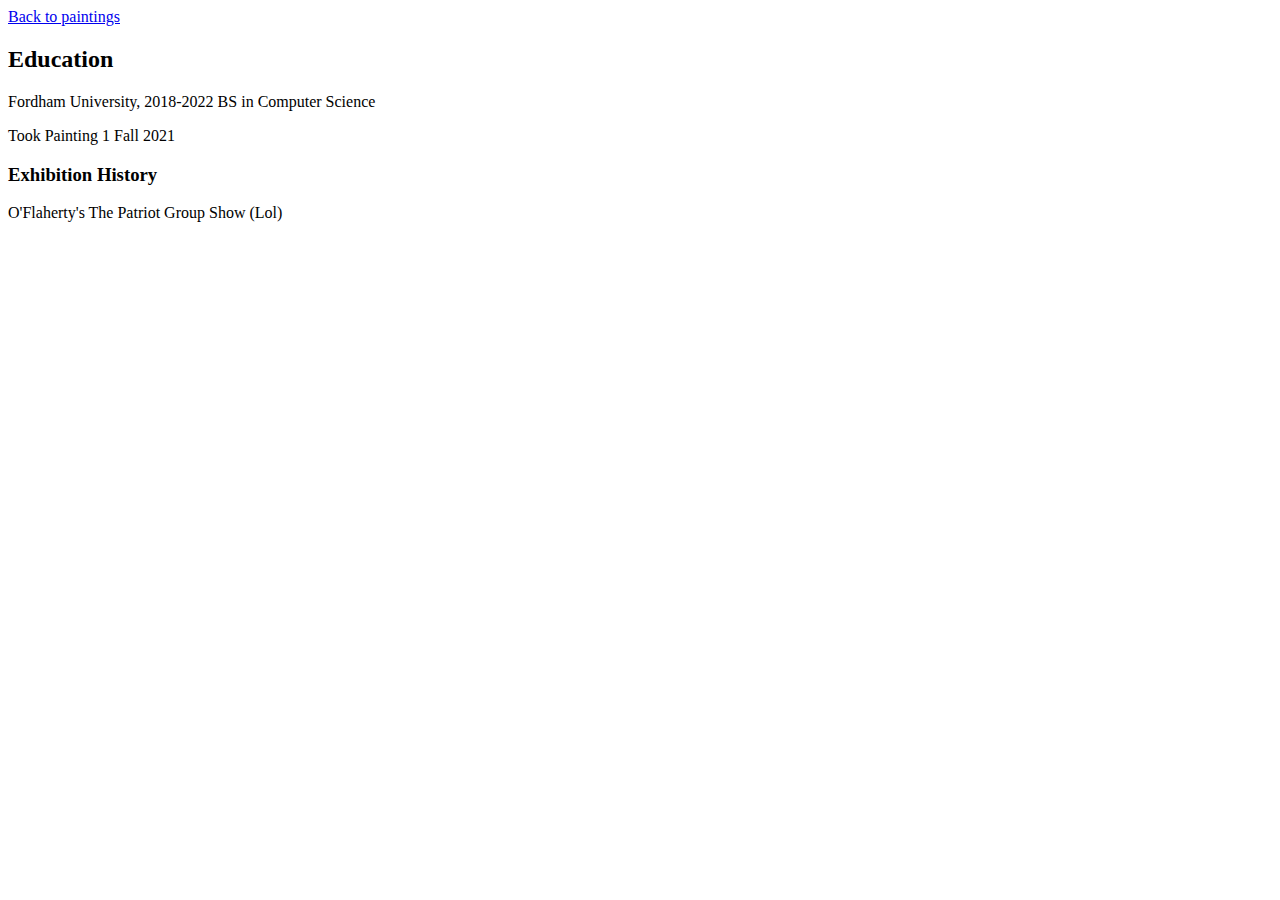
==== cv.html @ ff09a0ad "cv" ====
<!DOCTYPE html>
<html lang="en">
<head>
    <meta charset="UTF-8">
    <meta http-equiv="X-UA-Compatible" content="IE=edge">
    <meta name="viewport" content="width=device-width, initial-scale=1.0">
    <title>CV</title>
</head>
<body>
    <a href="./index.html">Back to paintings</a>
    <h2>Education</h1>
        <p>Fordham University, 2018-2022 BS in Computer Science</p>
        <p>Took Painting 1 Fall 2021</p>
    <h3>Exhibition History</h3>
        <p>O'Flaherty's The Patriot Group Show (Lol)</p>
</body>
</html>
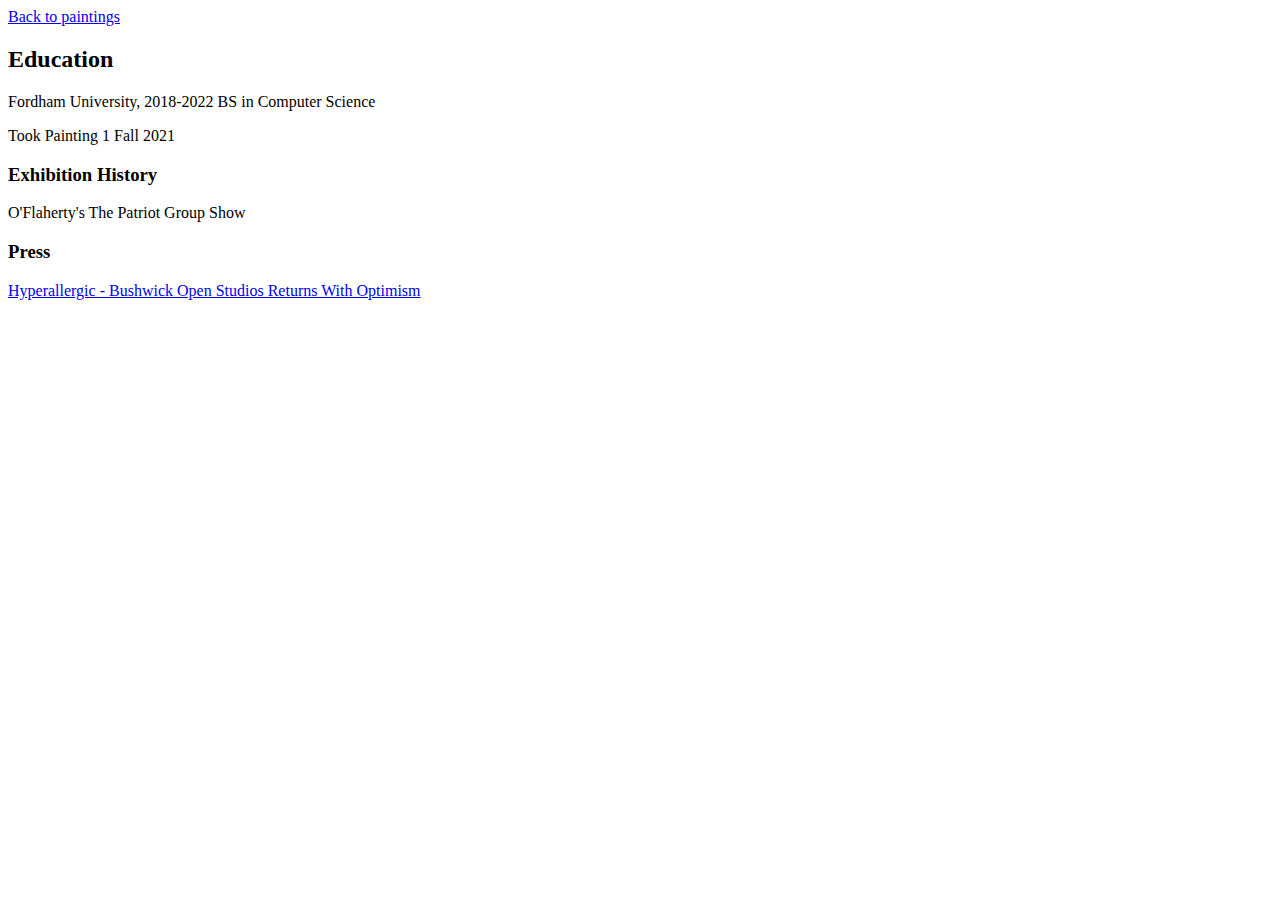
==== commit 48cd32a5: "update cv" ====
--- a/cv.html
+++ b/cv.html
@@ -12,6 +12,8 @@
         <p>Fordham University, 2018-2022 BS in Computer Science</p>
         <p>Took Painting 1 Fall 2021</p>
     <h3>Exhibition History</h3>
-        <p>O'Flaherty's The Patriot Group Show (Lol)</p>
+        <p>O'Flaherty's The Patriot Group Show</p>
+    <h3>Press</h3>
+        <a href="https://hyperallergic.com/846684/bushwick-open-studios-returns-with-optimism/">Hyperallergic - Bushwick Open Studios Returns With Optimism</a>
 </body>
 </html>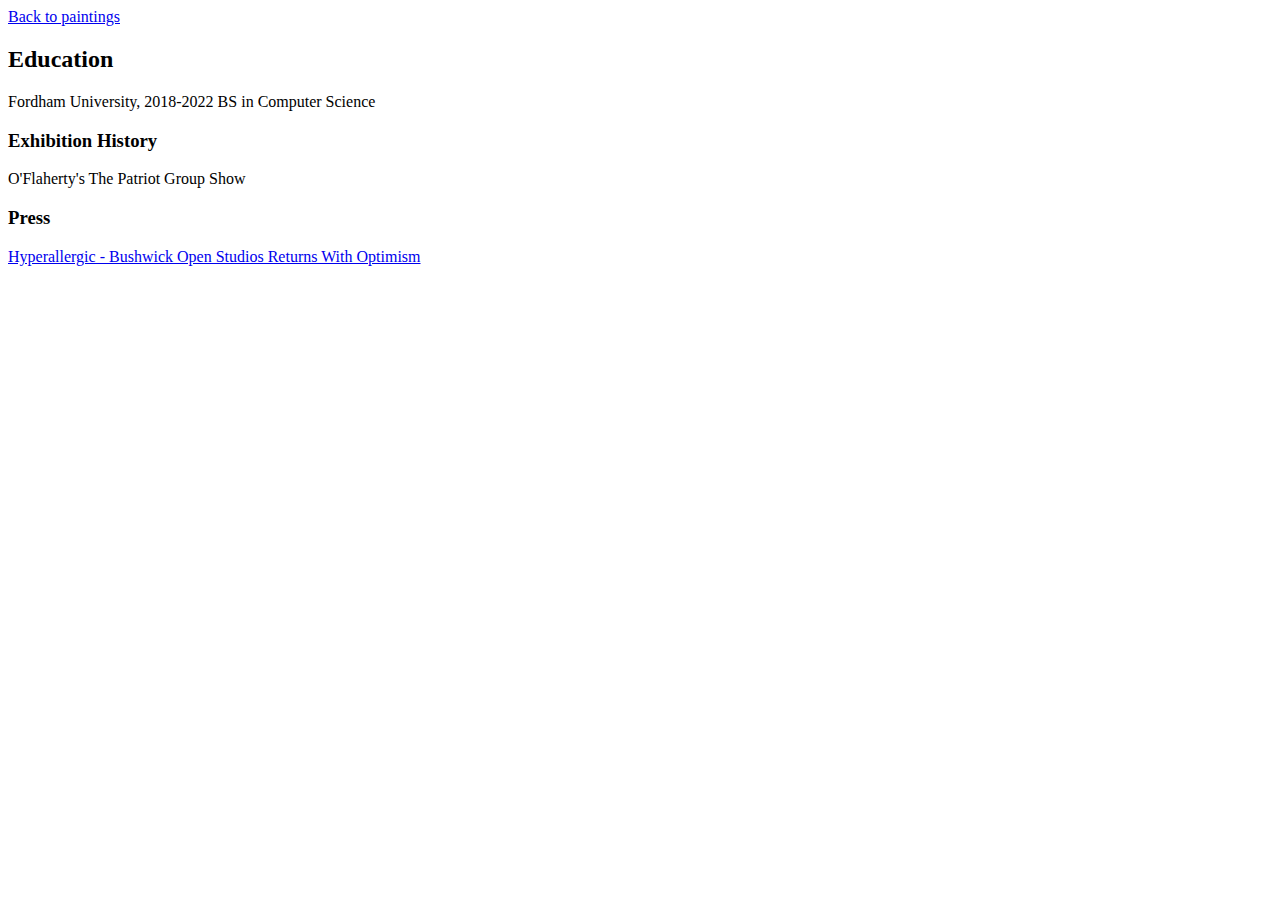
==== commit e40107da: "." ====
--- a/cv.html
+++ b/cv.html
@@ -10,7 +10,6 @@
     <a href="./index.html">Back to paintings</a>
     <h2>Education</h1>
         <p>Fordham University, 2018-2022 BS in Computer Science</p>
-        <p>Took Painting 1 Fall 2021</p>
     <h3>Exhibition History</h3>
         <p>O'Flaherty's The Patriot Group Show</p>
     <h3>Press</h3>
